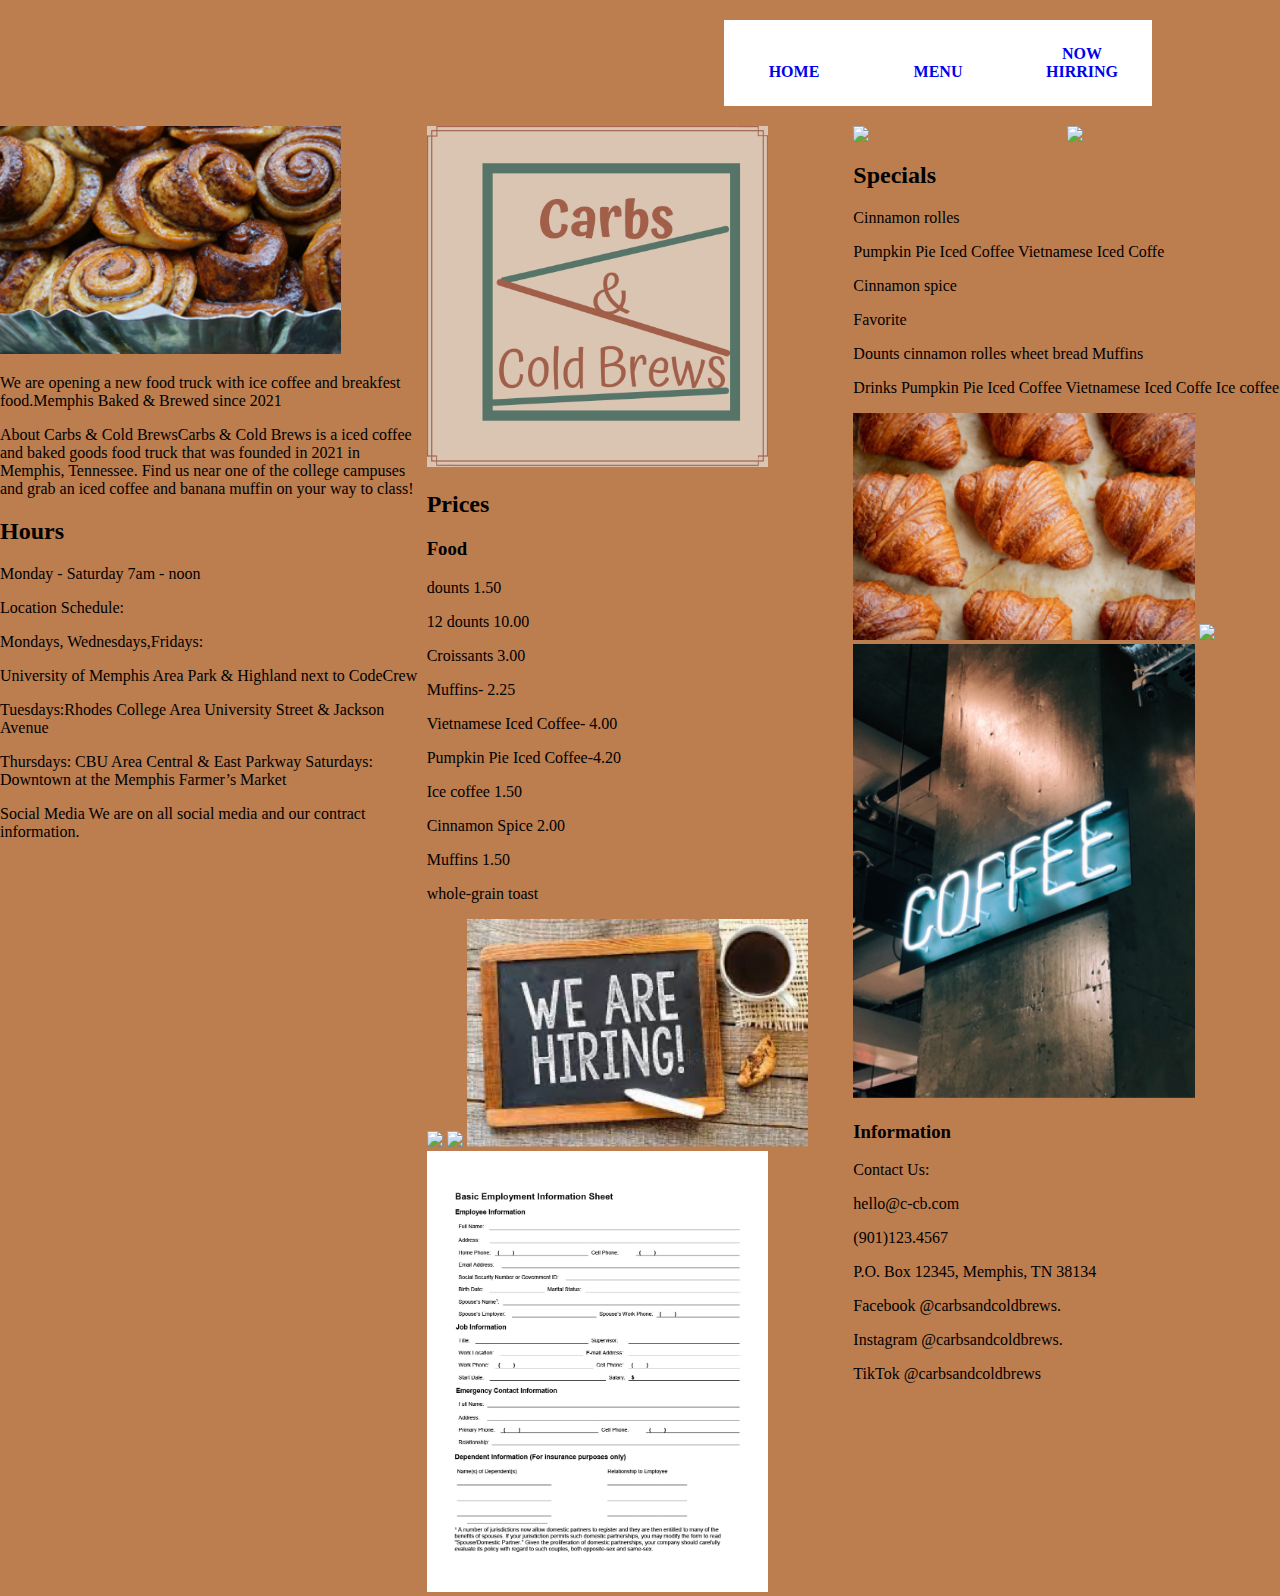
==== index.html @ d793d368 "Add files via upload" ====
<!DOCTYPE html>
<html>
<head>
	<meta charset="utf-8">
	<title>Carbs & Cold Brews</title>
	<link rel="stylesheet" type="text/css" href="style.css">
</head>
<body>
	<div class="nav">
<header>
		<nav>
			<ul>
				<li><a href="file:///Users/daniel.johnson/Desktop/CCB%20Style%20Title/ccb-starter-files/index.html">Home</a></li>
				<li><a href="file:///Users/daniel.johnson/Desktop/CCB%20Style%20Title/ccb-starter-files/meun.html">Menu</a></li>
				<li><a href="file:///Users/daniel.johnson/Desktop/CCB%20Style%20Title/ccb-starter-files/Now%20hirring.html">Now hirring</a></li>
			</ul>
		</nav>
	</div>
</header>

	<div class="container">
		<section class="col-1">
			<img src="cinarolls.png">
			<div class="Annonements">
				
			</div>
				<p>We are opening a new food truck with ice coffee and breakfest food.Memphis Baked & Brewed since 2021</p>

			 	<p>About Carbs & Cold BrewsCarbs & Cold Brews is a iced coffee and baked goods food truck that was founded in 2021 in Memphis, Tennessee. Find us near one of the college campuses and grab an iced coffee and banana muffin on your way to class!</p>
				
				<h2>Hours</h2> 
				<p>Monday - Saturday 7am - noon</p>
				<p>Location Schedule:</p>
				<p>Mondays, Wednesdays,Fridays:</p> 
				<p>University of Memphis Area Park & Highland next to CodeCrew</p>
				<p>Tuesdays:Rhodes College Area University Street & Jackson Avenue</p> 

				<div class="food.png">
				Thursdays: 
				CBU Area
				Central & East Parkway Saturdays: 
				Downtown at the Memphis Farmer’s Market

				<p>Social Media We are on all social media and our contract information.</p> 
					</div>
		</section>


		<section class="col-2">
			<img src="logo.png">				
				<h2>Prices</h2>
				<h3>Food </h3>
				<p>dounts 1.50</p>
				<p>12 dounts 10.00</p>
				<p>Croissants 3.00</p>
				<p>Muffins- 2.25</p>

				<p>Vietnamese Iced Coffee- 4.00</p>
				<p>Pumpkin Pie Iced Coffee-4.20</p>
				<p>Ice coffee 1.50</p>
				<p>Cinnamon Spice 2.00</p>
				<p>Muffins 1.50</p>
				<p>whole-grain toast</p>
				<img src="breatfest.png">
					<img src="food.png">

			
				<img src="sign.png">
				<img src="infomation.jpeg">
					</section>

		<section class="col-3">
			<div class="coffee-phtot">
				<img src="coffee copy.png">
				<img src="coffee.png">
				</div>
						
						<h2>Specials</h2>
						<p>Cinnamon rolles</p>
						<p>Pumpkin Pie Iced Coffee
						Vietnamese Iced Coffe</p>
						<p>Cinnamon spice </p>
						<p>Favorite</p>
						<p>Dounts 
							cinnamon rolles wheet bread Muffins </p>
						<p>Drinks 
							Pumpkin Pie Iced Coffee
							Vietnamese Iced Coffe Ice coffee</p>
							<div class="specials">
							<img src="hunger.png">
							<img src="coffee.png">
							<img src="sign 2.png">
						</div>

							<h3>Information</h3>
							<p>Contact Us:</p> 
							<p>hello@c-cb.com</p>
							<p>(901)123.4567</p>
							<p>P.O. Box 12345, Memphis, TN 38134</p>
							<p>Facebook @carbsandcoldbrews.</p>
							<p>Instagram @carbsandcoldbrews.</p>      
							<p>TikTok @carbsandcoldbrews</p>
			</section>
						<div>
				
						</div>
		</section>

</body>
</html>
---- style.css ----
/* Helper Styles: Do not Delete */
body {
	margin:  0;
	padding:  0;
	font-family: inconsolata;
	background-color: #BC7D4F;
}

h1 {
		font-size: 40;
		font-family: incongolata;
}

h2 {
	font-size: 24;
	font-family: Qiucksand: ;
}

h3 {
	font-size: 40;
	font-family: incongolata;
}

h4 {
	font-size: 24;
	font-family: inconsolata;
}

h5 {
	font-size: 40;
	font-family: inconsolata;
}

h6 {
	font-size: 24;
	font-family: inconsolata;
}

p {
	font-family: ;
	font-size: ;
	color: ;

}
.nav ul{
	list-style: none;
	background-color:white;
	margin: 0;
	padding: 0;
}
.nav li{
	display: inline-block;
}
.nav a{
	text-decoration: none;
	width: 100px;
	display: block;
	padding: 25px 20px;
	text-transform: uppercase;
	font-weight: bold;
	font-family: inconsolata;
	text-align: center;
}
.nav a:hover{
	background: yellow;
}





header{
	display: flex;
	list-style-type: ;
	justify-content: flex-end;
	text-decoration: none;
	padding: 20px 10% 20px 10%;
}

.container {
		display: flex;
	justify-content: space-around;
}

section {
	width:  40%;
}

section img {
	width:  80%;
}
.container{
justify-content: flex-start;flex: center end;
}

.extradip{
	text-align: center;
	display: flex;
	justify-content: space-around;
	width: 120%;

}
.size{
	width: 200;
}

.coffee-phtot{
	text-align: center;
	display: flex;
	justify-content: space-around;
	width: 100%;
}
.size{
	wdth: 100%;
}


.Food-items{
	justify-content: space-between;
	flex-wrap:wrap;
	display: flex;
}

.Food-items img{
	width: 100%;
}

.Drink-items{
	justify-content: space-between;
	flex-wrap:wrap;
	display: flex;
}

.Drink-items img{
	width: 100%;
}

.tester{
	max-width: 150px;
}
.Food-items .tester{
	flex: 100%;
}
.prices{
	width: 200px;
}
.page{
	width: 200px;
}
.form-wrap{
	justify-content: center;
}
form{
width: 60%;
font-size: 24px;
}
input[type=submit] {
	font-family: 'Work Sans' sans-serif;
	background-color:BC7D4F;
}

.form-row {
	display: flex;
	padding: 50px;
	justify-content: space-around;
}
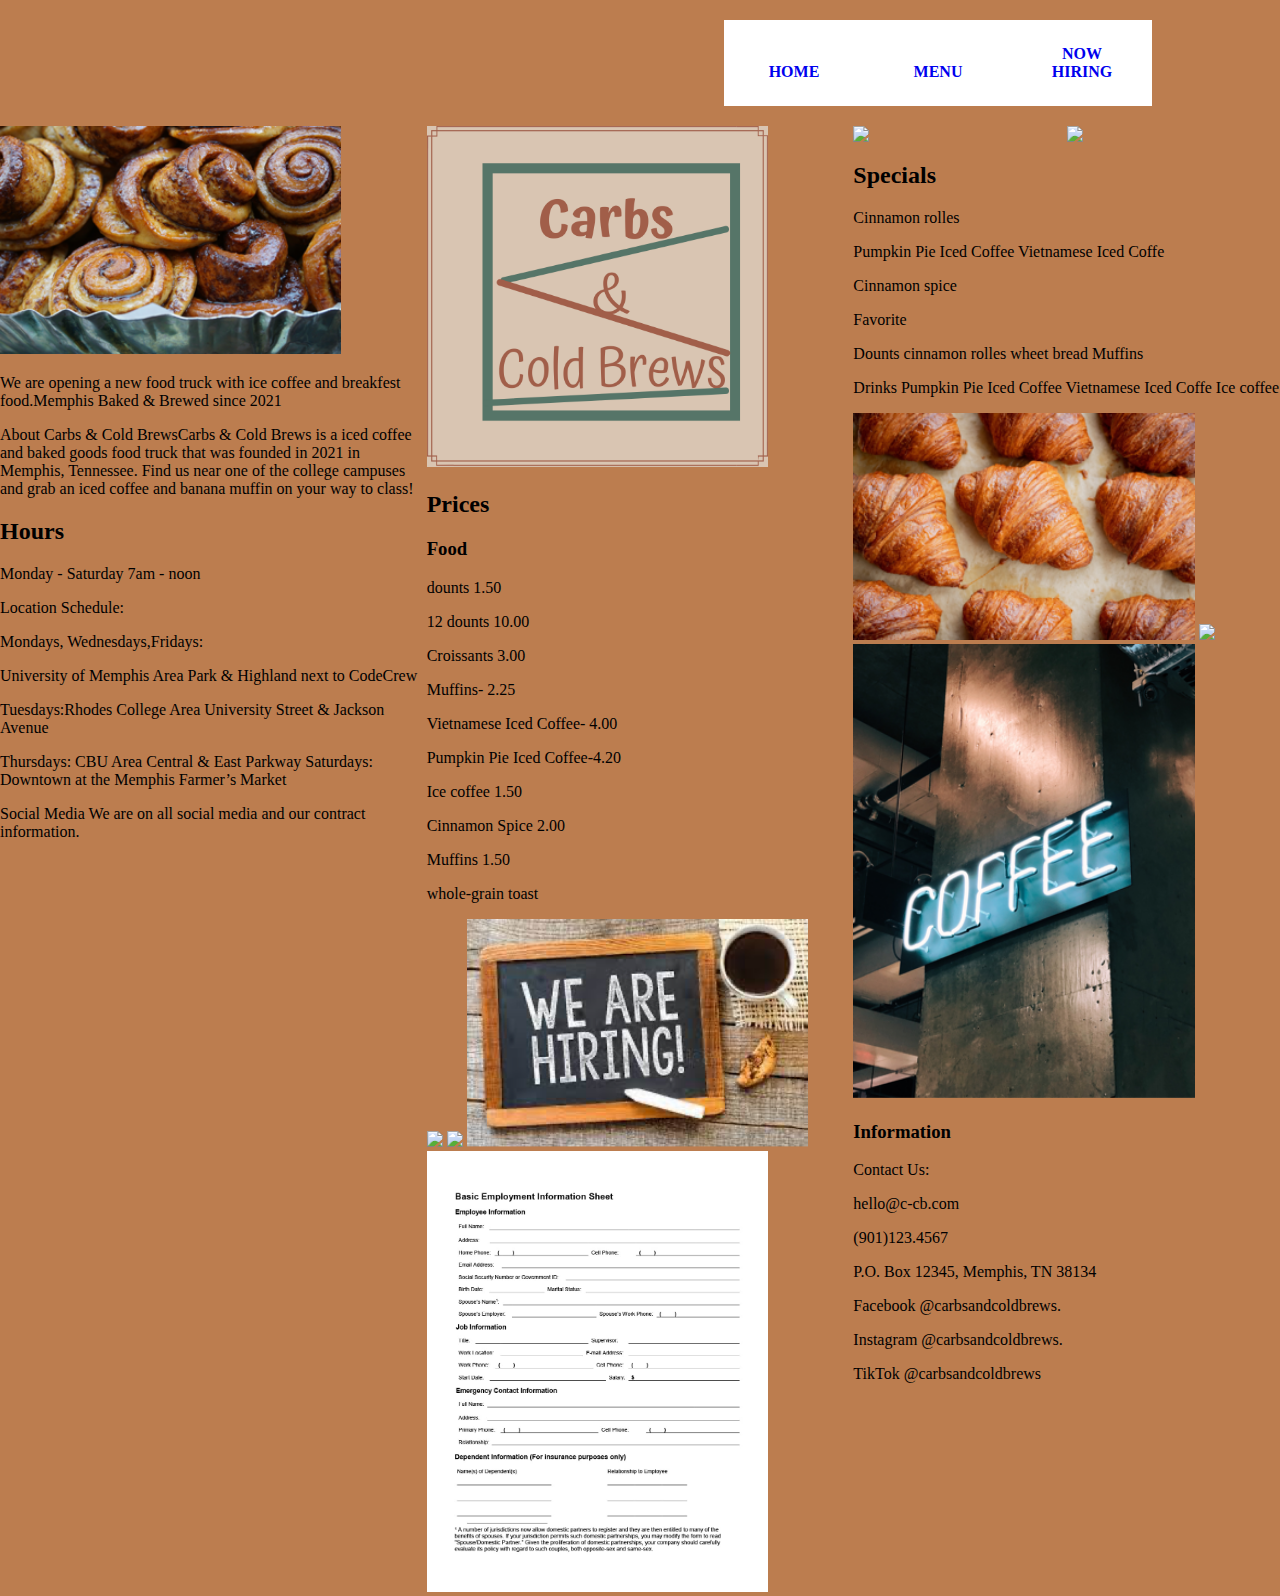
==== commit 4e3d1395: "Add files via upload" ====
--- a/index.html
+++ b/index.html
@@ -10,9 +10,9 @@
 <header>
 		<nav>
 			<ul>
-				<li><a href="file:///Users/daniel.johnson/Desktop/CCB%20Style%20Title/ccb-starter-files/index.html">Home</a></li>
-				<li><a href="file:///Users/daniel.johnson/Desktop/CCB%20Style%20Title/ccb-starter-files/meun.html">Menu</a></li>
-				<li><a href="file:///Users/daniel.johnson/Desktop/CCB%20Style%20Title/ccb-starter-files/Now%20hirring.html">Now hirring</a></li>
+				<li><a href="index.html">Home</a></li>
+				<li><a href="menu.html">Menu</a></li>
+				<li><a href="hiring.html">Now hiring</a></li>
 			</ul>
 		</nav>
 	</div>
